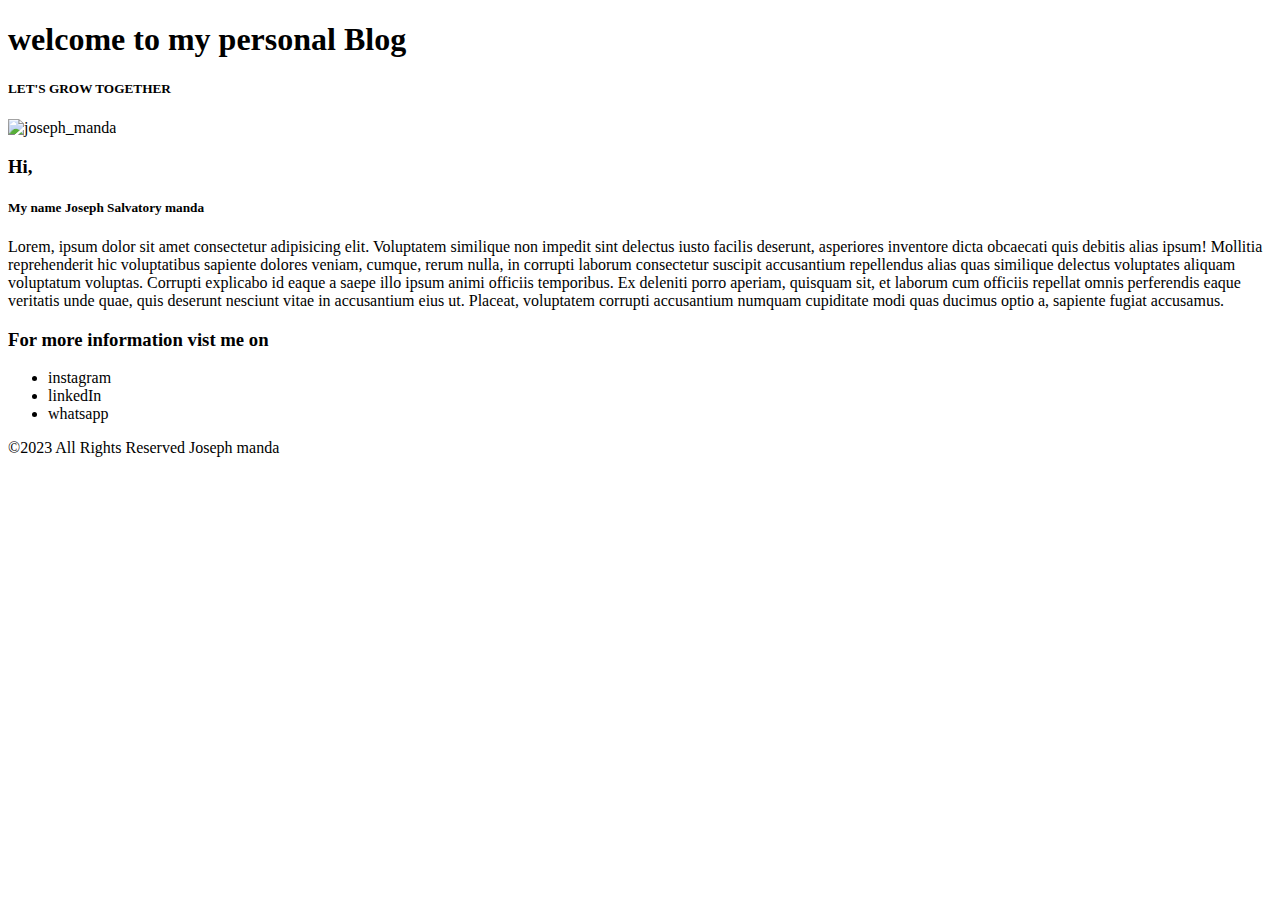
==== index.html @ b5343f9c "image fixation" ====
<!DOCTYPE html>
<html lang="en">
<head>
    <meta charset="UTF-8">
    <meta http-equiv="X-UA-Compatible" content="IE=edge">
    <meta name="viewport" content="width=device-width, initial-scale=1.0">
    <title>JosephSalvatory</title>
    <link rel="stylesheet" href="./index.css">
</head>
<body>
    <div class="all_joseh">
    <h1>welcome to my personal Blog</h1>
    <p><h5>LET'S GROW TOGETHER</h5> </p>
    <img src="./logo-5.png" alt="joseph_manda" height="50px",width='50px'>
    <div class="joseh_content">
        <h3>Hi,</h3>
    <h5>My name Joseph Salvatory manda</h5>
</div>
    <div class="joseph_real">
    <span>Lorem, ipsum dolor sit amet consectetur adipisicing elit. Voluptatem similique non impedit sint delectus iusto facilis deserunt, asperiores inventore dicta obcaecati quis debitis alias ipsum! Mollitia reprehenderit hic voluptatibus sapiente dolores veniam, cumque, rerum nulla, in corrupti laborum consectetur suscipit accusantium repellendus alias quas similique delectus voluptates aliquam voluptatum voluptas. Corrupti explicabo id eaque a saepe illo ipsum animi officiis temporibus. Ex deleniti porro aperiam, quisquam sit, et laborum cum officiis repellat omnis perferendis eaque veritatis unde quae, quis deserunt nesciunt vitae in accusantium eius ut. Placeat, voluptatem corrupti accusantium numquam cupiditate modi quas ducimus optio a, sapiente fugiat accusamus.</span>
</div>
    <div class="joseh-social">
    <h3>For more information vist me on</h3>
    <ul>
        <li>instagram</li>
        <li>linkedIn</li>
        <li>whatsapp</li>
    </ul>
</div>
    <p style="font-weight: 500;">&copy;2023 All Rights Reserved Joseph manda</p>
</div>
</body>
</html>
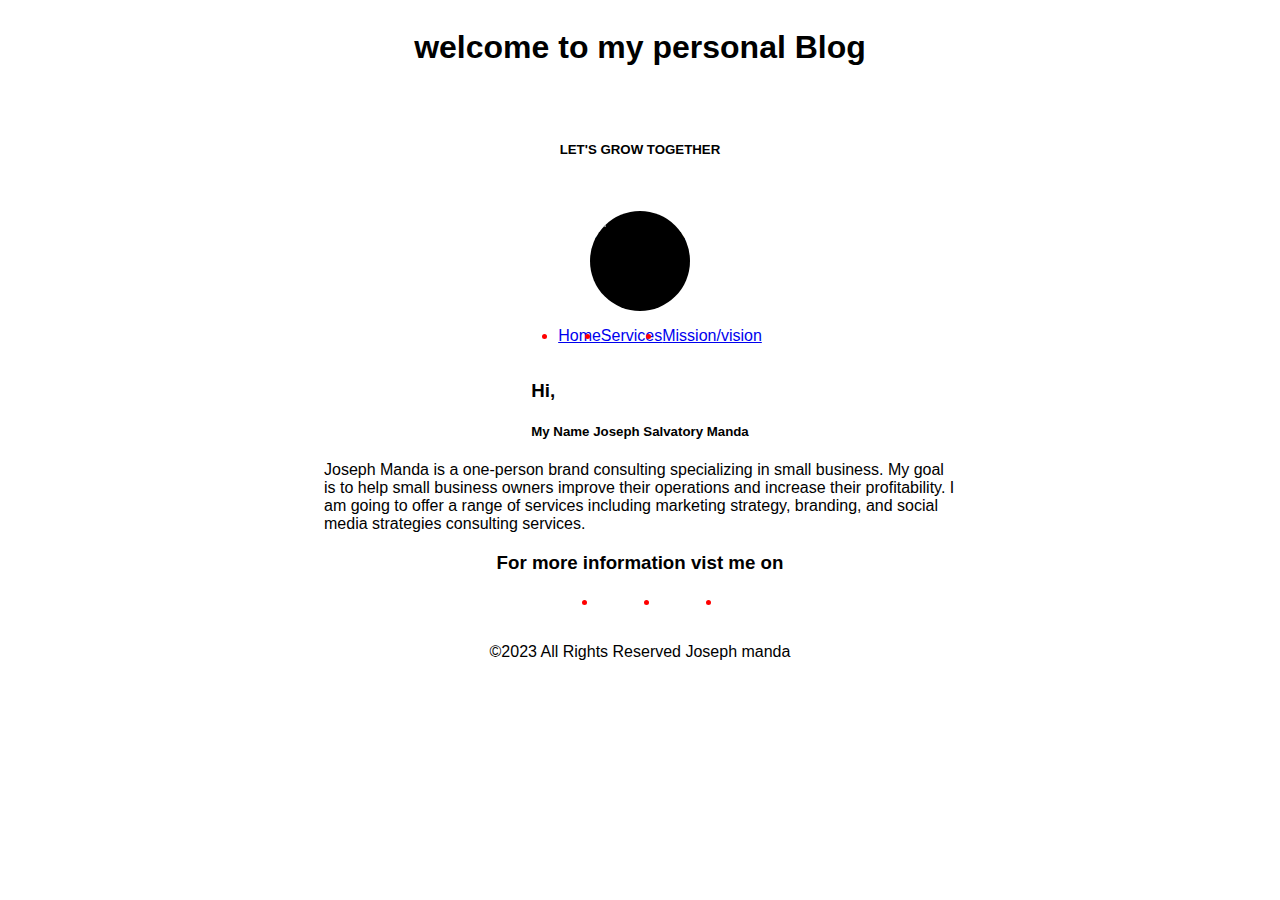
==== commit da3dce93: "take everything" ====
--- a/index.html
+++ b/index.html
@@ -4,27 +4,38 @@
     <meta charset="UTF-8">
     <meta http-equiv="X-UA-Compatible" content="IE=edge">
     <meta name="viewport" content="width=device-width, initial-scale=1.0">
-    <title>JosephSalvatory</title>
-    <link rel="stylesheet" href="./index.css">
+    <title>JosephSalvatoryManda</title>
+    <link rel="stylesheet" href="./style.css">
+    <link rel="stylesheet" href="./fa/css/all.css">
 </head>
 <body>
     <div class="all_joseh">
     <h1>welcome to my personal Blog</h1>
     <p><h5>LET'S GROW TOGETHER</h5> </p>
-    <img src="./logo-5.png" alt="joseph_manda" height="50px",width='50px'>
+    <img src="./logo-5.png" alt="joseph_manda">
+
+<div class="navigational_links">
+    <ul>
+        <li><a href="./index.html">Home</a></li>
+        <li><a href="./services.html" >Services</a></li>
+        <li><a href="./mission_vision.html">Mission/vision</a></li>
+    </ul>
+</div>
     <div class="joseh_content">
         <h3>Hi,</h3>
-    <h5>My name Joseph Salvatory manda</h5>
+    <h5>My Name Joseph Salvatory Manda</h5>
 </div>
     <div class="joseph_real">
-    <span>Lorem, ipsum dolor sit amet consectetur adipisicing elit. Voluptatem similique non impedit sint delectus iusto facilis deserunt, asperiores inventore dicta obcaecati quis debitis alias ipsum! Mollitia reprehenderit hic voluptatibus sapiente dolores veniam, cumque, rerum nulla, in corrupti laborum consectetur suscipit accusantium repellendus alias quas similique delectus voluptates aliquam voluptatum voluptas. Corrupti explicabo id eaque a saepe illo ipsum animi officiis temporibus. Ex deleniti porro aperiam, quisquam sit, et laborum cum officiis repellat omnis perferendis eaque veritatis unde quae, quis deserunt nesciunt vitae in accusantium eius ut. Placeat, voluptatem corrupti accusantium numquam cupiditate modi quas ducimus optio a, sapiente fugiat accusamus.</span>
+    <span>Joseph Manda is a one-person brand consulting specializing in small business. My goal is to help small
+        business owners improve their operations and increase their profitability. I am going to offer a range of
+        services including marketing strategy, branding, and social media strategies consulting services.</span>
 </div>
-    <div class="joseh-social">
+    <div class="joseh_social">
     <h3>For more information vist me on</h3>
     <ul>
-        <li>instagram</li>
-        <li>linkedIn</li>
-        <li>whatsapp</li>
+        <li><a href="#" target="blank"><i class="fab fa-instagram"></i></a></li>
+        <li><a href="#" target="_blank"><i class="fab fa-linkedin"></i></a></li>
+        <li><a href="#" target="blank"><i class="fab fa-whatsapp"></i></a></li>
     </ul>
 </div>
     <p style="font-weight: 500;">&copy;2023 All Rights Reserved Joseph manda</p>
--- a/style.css
+++ b/style.css
@@ -0,0 +1,53 @@
+*{
+    font-family: sans-serif,'poppins';
+}
+div.all_joseh{
+    display: flex;
+    justify-content: center;
+    align-items: center;
+    flex-direction: column;
+    flex-wrap: wrap;
+}
+div.all_joseh img{
+    width: 100px;
+    height: 100px;
+    border-radius: 50%;
+    background: #000;
+}
+div.joseph_real{
+    margin: auto;
+    width: 50%;
+}
+h1,h5{
+    color: #000;
+}
+ul li{
+    color: red;
+}
+ul{
+    display: flex;
+    justify-content: space-evenly;
+}
+div.joseh-social ul li{
+    list-style: none;
+}
+div.joseh-social ul li a{
+    text-decoration: none;
+}
+@media(max-width:1024px){
+    h1{
+        text-align: center;
+        font-size: medium;
+    }
+    div.joseph_real{
+        margin: auto;
+        width: 100%;
+        text-align: center;
+    }
+    div.all_joseh img{
+        width: 80px;
+        height: 80px;
+        border-radius: 50%;
+        background: #000;
+    }
+}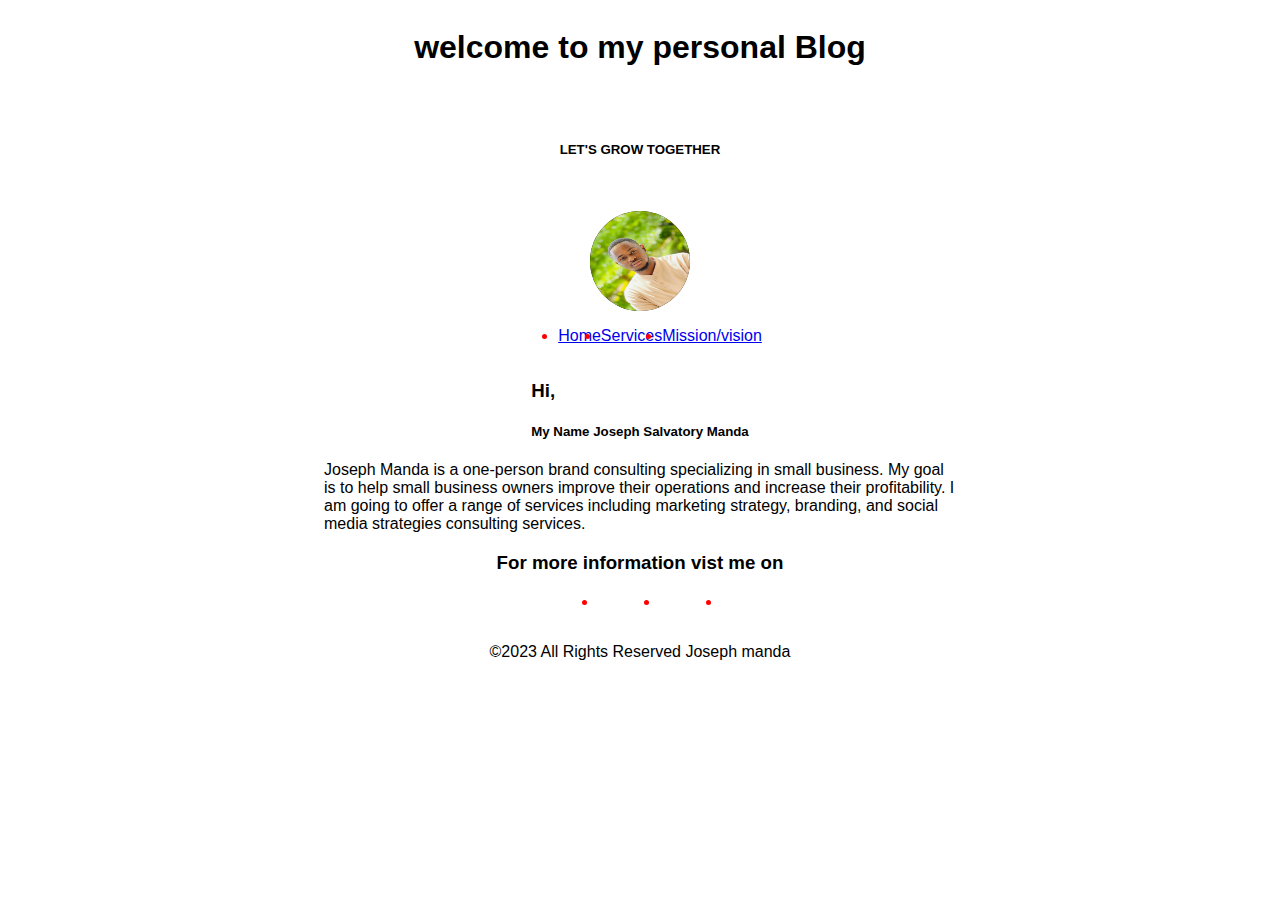
==== commit 2e966072: "added founder pic" ====
--- a/index.html
+++ b/index.html
@@ -12,7 +12,7 @@
     <div class="all_joseh">
     <h1>welcome to my personal Blog</h1>
     <p><h5>LET'S GROW TOGETHER</h5> </p>
-    <img src="./logo-5.png" alt="joseph_manda">
+    <img src="./JosephManda.jpeg" alt="joseph_manda">
 
 <div class="navigational_links">
     <ul>
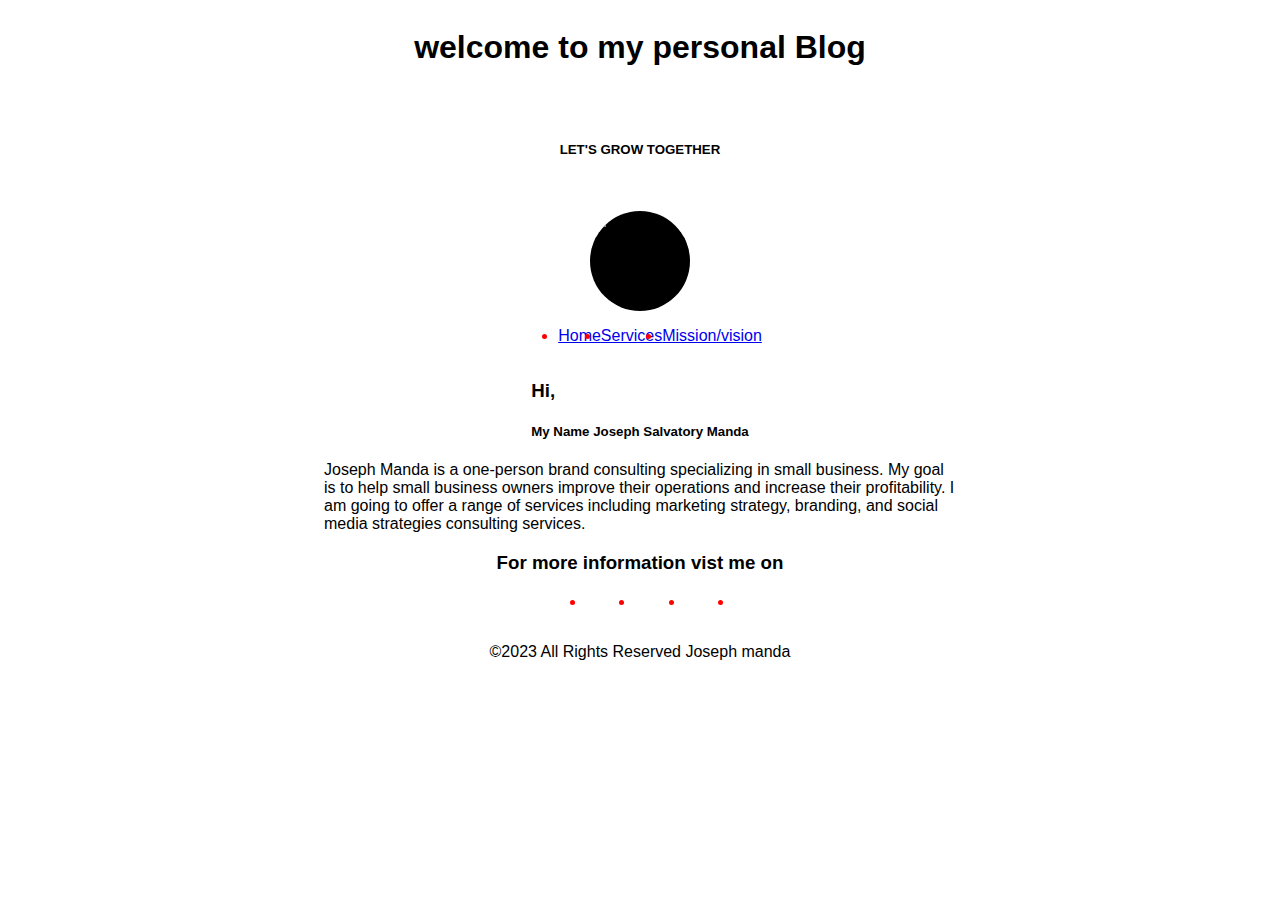
==== commit 5b190aac: "added founder pic" ====
--- a/index.html
+++ b/index.html
@@ -12,7 +12,7 @@
     <div class="all_joseh">
     <h1>welcome to my personal Blog</h1>
     <p><h5>LET'S GROW TOGETHER</h5> </p>
-    <img src="./JosephManda.jpeg" alt="joseph_manda">
+    <img src="./JosephSalvatory.jpeg" alt="joseph_manda">
 
 <div class="navigational_links">
     <ul>
@@ -33,9 +33,10 @@
     <div class="joseh_social">
     <h3>For more information vist me on</h3>
     <ul>
-        <li><a href="#" target="blank"><i class="fab fa-instagram"></i></a></li>
-        <li><a href="#" target="_blank"><i class="fab fa-linkedin"></i></a></li>
-        <li><a href="#" target="blank"><i class="fab fa-whatsapp"></i></a></li>
+        <li><a href="https://www.facebook.com/profile.php?id=100068831873834&mibextid=ZbWKwL" target="blank"><i class="fab fa-facebook"></i></a></li>
+        <li><a href="https://instagram.com/jozemanda?igshid=ZDdkNTZiNTM=" target="_blank"><i class="fab fa-instagram"></i></a></li>
+        <li><a href="#" target="blank"><i class="fab fa-linkedin"></i></a></li>
+        <li><a href="#" target="blank"><i class="fab fa-twitter"></i></a></li>
     </ul>
 </div>
     <p style="font-weight: 500;">&copy;2023 All Rights Reserved Joseph manda</p>
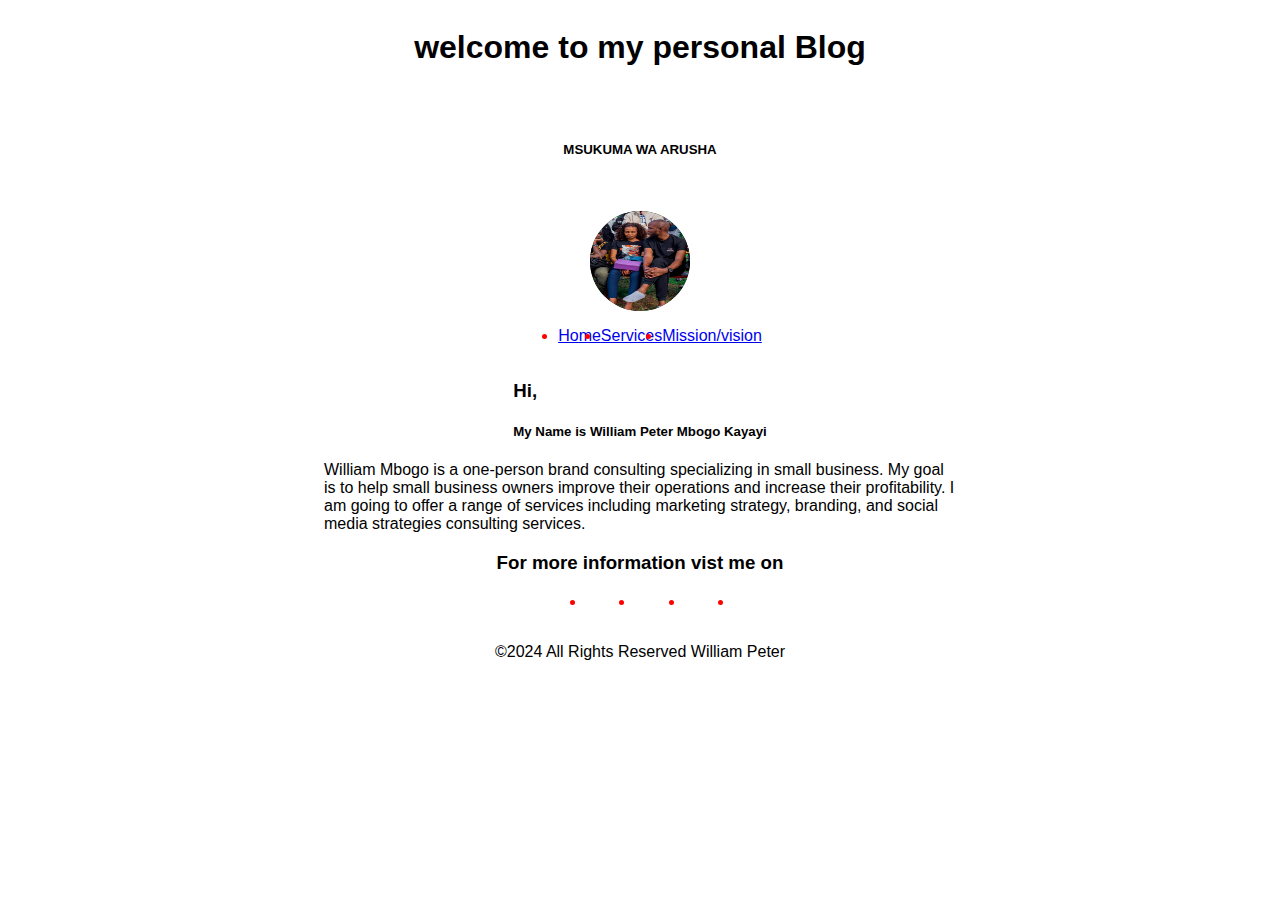
==== commit c74747fd: "none" ====
--- a/index.html
+++ b/index.html
@@ -4,15 +4,15 @@
     <meta charset="UTF-8">
     <meta http-equiv="X-UA-Compatible" content="IE=edge">
     <meta name="viewport" content="width=device-width, initial-scale=1.0">
-    <title>JosephSalvatoryManda</title>
+    <title>WILLIAM-PETER-MBOGO</title>
     <link rel="stylesheet" href="./style.css">
     <link rel="stylesheet" href="./fa/css/all.css">
 </head>
 <body>
     <div class="all_joseh">
     <h1>welcome to my personal Blog</h1>
-    <p><h5>LET'S GROW TOGETHER</h5> </p>
-    <img src="./JosephSalvatory.jpeg" alt="joseph_manda">
+    <p><h5> MSUKUMA WA ARUSHA</h5> </p>
+    <img src="./hjfiwehkwqfkdegv90u834589345.jpeg" alt="joseph_manda">
 
 <div class="navigational_links">
     <ul>
@@ -23,23 +23,23 @@
 </div>
     <div class="joseh_content">
         <h3>Hi,</h3>
-    <h5>My Name Joseph Salvatory Manda</h5>
+    <h5>My Name is William Peter Mbogo Kayayi </h5>
 </div>
     <div class="joseph_real">
-    <span>Joseph Manda is a one-person brand consulting specializing in small business. My goal is to help small
+    <span>William Mbogo is a one-person brand consulting specializing in small business. My goal is to help small
         business owners improve their operations and increase their profitability. I am going to offer a range of
         services including marketing strategy, branding, and social media strategies consulting services.</span>
 </div>
     <div class="joseh_social">
     <h3>For more information vist me on</h3>
     <ul>
-        <li><a href="https://www.facebook.com/profile.php?id=100068831873834&mibextid=ZbWKwL" target="blank"><i class="fab fa-facebook"></i></a></li>
-        <li><a href="https://instagram.com/jozemanda?igshid=ZDdkNTZiNTM=" target="_blank"><i class="fab fa-instagram"></i></a></li>
+        <li><a href="https://www.facebook.com/" target="blank"><i class="fab fa-facebook"></i></a></li>
+        <li><a href="https://instagram.com/billz_pedro" target="_blank"><i class="fab fa-instagram"></i></a></li>
         <li><a href="#" target="blank"><i class="fab fa-linkedin"></i></a></li>
         <li><a href="#" target="blank"><i class="fab fa-twitter"></i></a></li>
     </ul>
 </div>
-    <p style="font-weight: 500;">&copy;2023 All Rights Reserved Joseph manda</p>
+    <p style="font-weight: 500;">&copy;2024 All Rights Reserved William Peter</p>
 </div>
 </body>
 </html>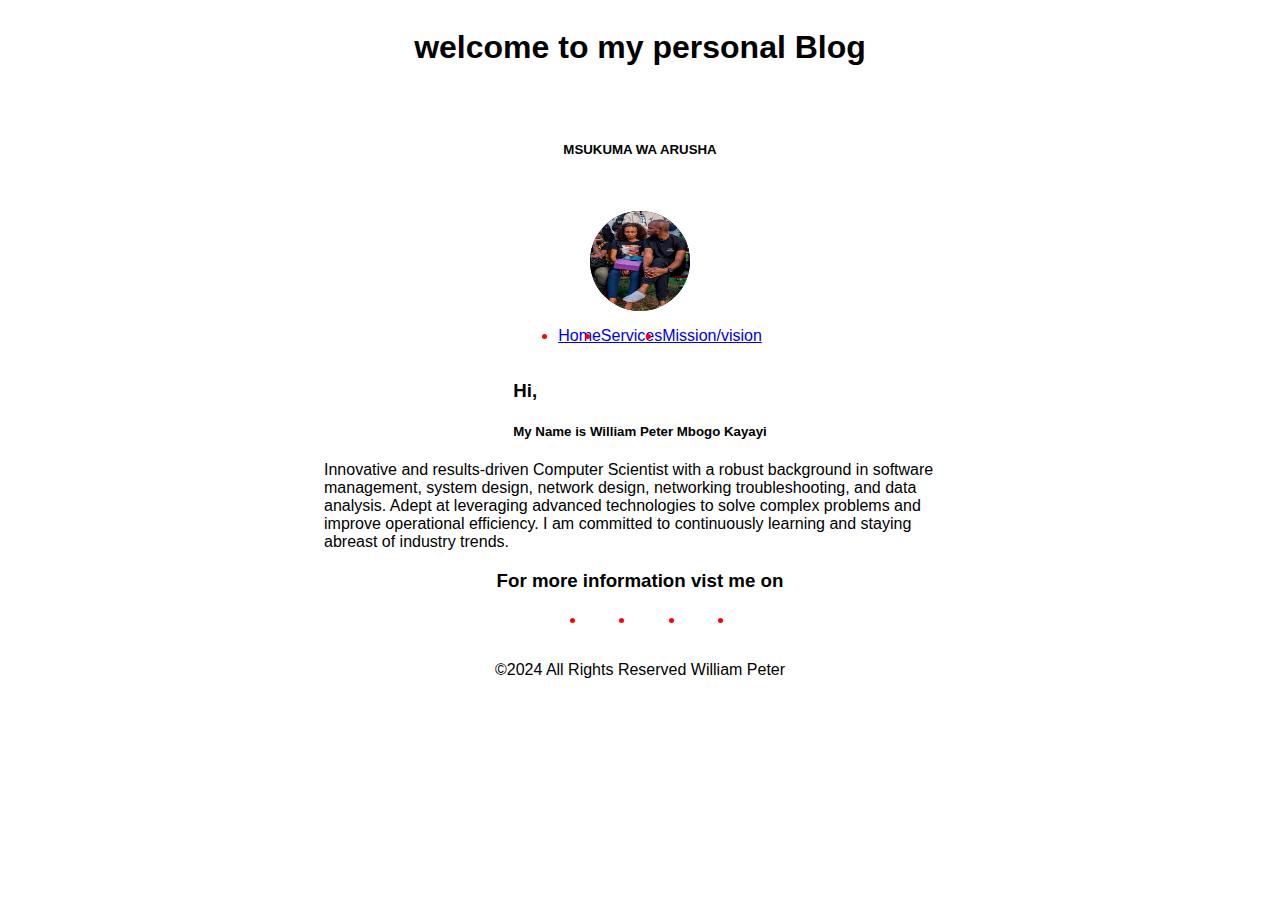
==== commit fd987bbe: "none" ====
--- a/index.html
+++ b/index.html
@@ -26,9 +26,10 @@
     <h5>My Name is William Peter Mbogo Kayayi </h5>
 </div>
     <div class="joseph_real">
-    <span>William Mbogo is a one-person brand consulting specializing in small business. My goal is to help small
-        business owners improve their operations and increase their profitability. I am going to offer a range of
-        services including marketing strategy, branding, and social media strategies consulting services.</span>
+    <span>Innovative and results-driven Computer Scientist with a robust background in software management,
+        system design, network design, networking troubleshooting, and data analysis. Adept at leveraging advanced
+        technologies to solve complex problems and improve operational efficiency. I am committed to continuously
+        learning and staying abreast of industry trends.</span>
 </div>
     <div class="joseh_social">
     <h3>For more information vist me on</h3>
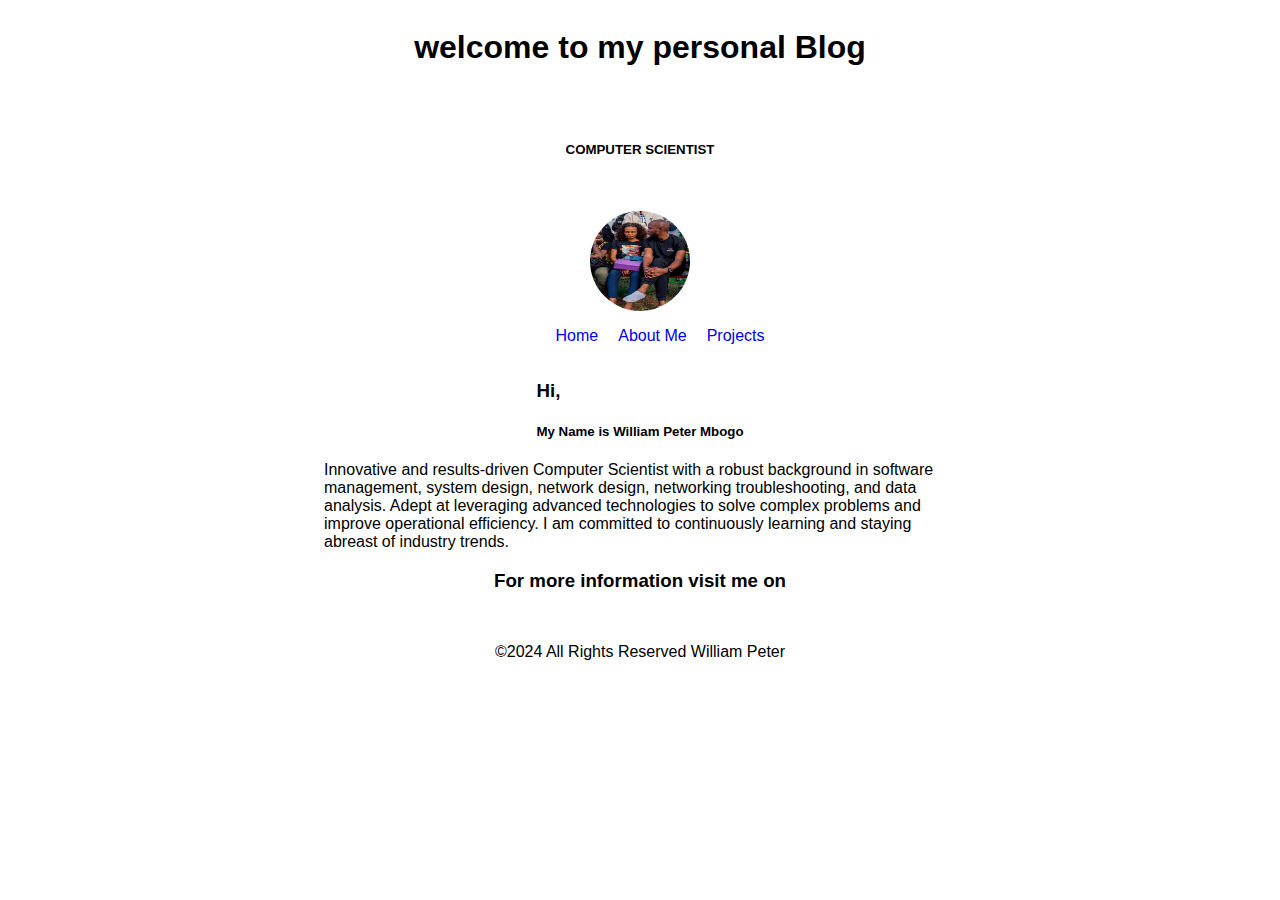
==== commit c423d8a5: "about to go live" ====
--- a/index.html
+++ b/index.html
@@ -11,19 +11,19 @@
 <body>
     <div class="all_joseh">
     <h1>welcome to my personal Blog</h1>
-    <p><h5> MSUKUMA WA ARUSHA</h5> </p>
+    <p><h5> COMPUTER SCIENTIST</h5> </p>
     <img src="./hjfiwehkwqfkdegv90u834589345.jpeg" alt="joseph_manda">
 
 <div class="navigational_links">
     <ul>
         <li><a href="./index.html">Home</a></li>
-        <li><a href="./services.html" >Services</a></li>
-        <li><a href="./mission_vision.html">Mission/vision</a></li>
+        <li><a href="./aboutme.html" >About Me</a></li>
+        <li><a href="./projects.html">Projects</a></li>
     </ul>
 </div>
     <div class="joseh_content">
         <h3>Hi,</h3>
-    <h5>My Name is William Peter Mbogo Kayayi </h5>
+    <h5>My Name is William Peter Mbogo </h5>
 </div>
     <div class="joseph_real">
     <span>Innovative and results-driven Computer Scientist with a robust background in software management,
@@ -32,11 +32,11 @@
         learning and staying abreast of industry trends.</span>
 </div>
     <div class="joseh_social">
-    <h3>For more information vist me on</h3>
+    <h3>For more information visit me on</h3>
     <ul>
         <li><a href="https://www.facebook.com/" target="blank"><i class="fab fa-facebook"></i></a></li>
         <li><a href="https://instagram.com/billz_pedro" target="_blank"><i class="fab fa-instagram"></i></a></li>
-        <li><a href="#" target="blank"><i class="fab fa-linkedin"></i></a></li>
+        <li><a href="https://www.linkedin.com/in/william-peter-174b32166 " target="blank"><i class="fab fa-linkedin"></i></a></li>
         <li><a href="#" target="blank"><i class="fab fa-twitter"></i></a></li>
     </ul>
 </div>
--- a/style.css
+++ b/style.css
@@ -27,13 +27,48 @@
 ul{
     display: flex;
     justify-content: space-evenly;
+    flex-direction:row ;
 }
-div.joseh-social ul li{
+div.joseh_social ul li{
     list-style: none;
 }
-div.joseh-social ul li a{
+div.joseh_social ul li a{
     text-decoration: none;
+    font-size: xx-large;
+    color: rgb(61, 61, 134);
 }
+
+div.navigational_links ul{
+    display: flex;
+    justify-content: space-between;
+    flex-direction: row;
+}
+div.navigational_links ul li{
+    list-style: none;
+}
+div.navigational_links ul li a{
+    text-decoration: none;
+    margin: 10px;
+}
+
+.workExp{
+    display: flex;
+    justify-content: space-between;
+    margin-bottom: 20px;
+    padding: 10px;
+    border-bottom: 1px solid #664646;
+}
+.totalexp{
+    width: 60%;
+}
+.totalexp > .title{
+    font-weight: bold;
+    font-size: 16px;
+    padding: 10px;
+}
+
+
+
 @media(max-width:1024px){
     h1{
         text-align: center;
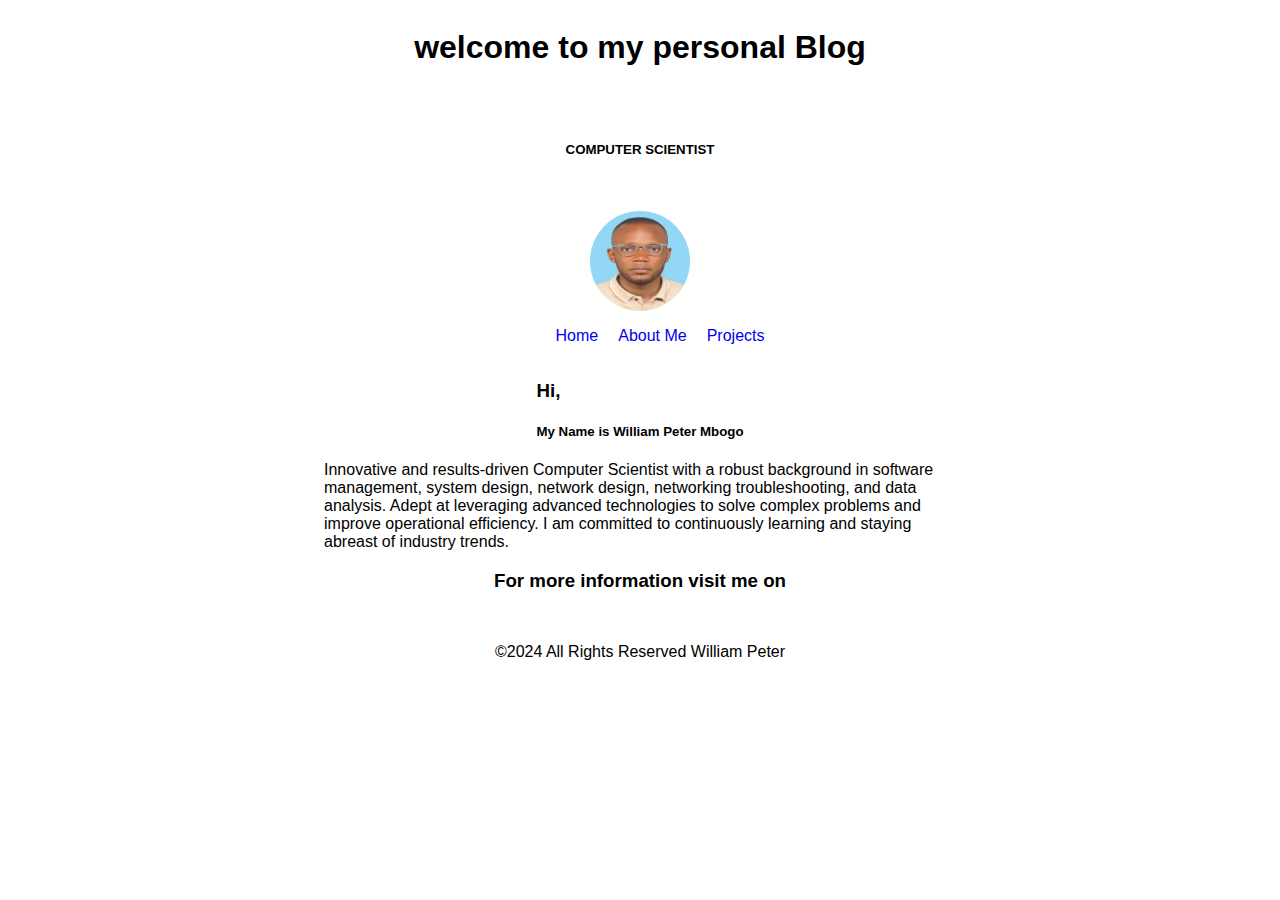
==== commit b54da6c7: "about to go live" ====
--- a/index.html
+++ b/index.html
@@ -12,7 +12,7 @@
     <div class="all_joseh">
     <h1>welcome to my personal Blog</h1>
     <p><h5> COMPUTER SCIENTIST</h5> </p>
-    <img src="./hjfiwehkwqfkdegv90u834589345.jpeg" alt="joseph_manda">
+    <img src="./DSC_00211.jpg" alt="joseph_manda">
 
 <div class="navigational_links">
     <ul>
